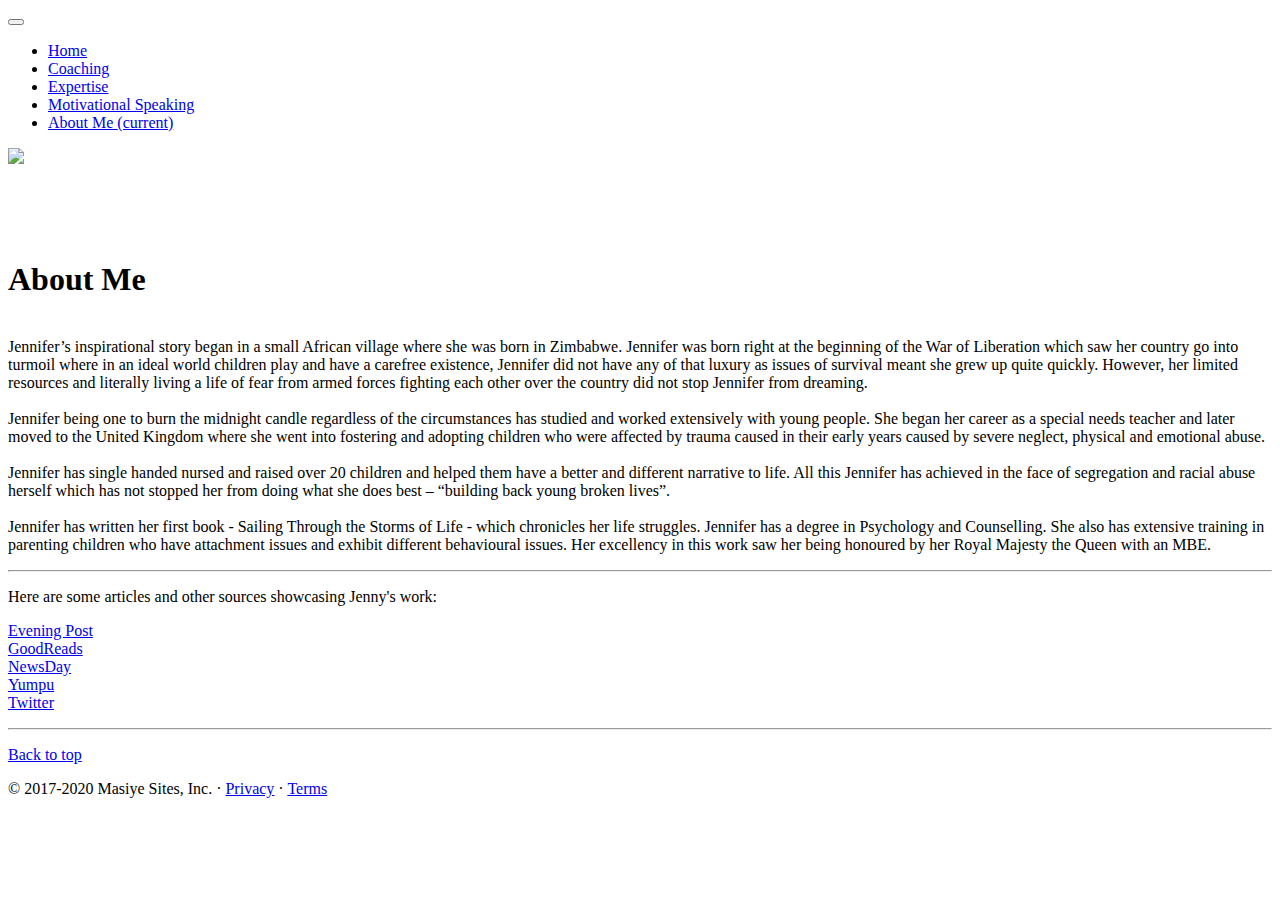
==== about-me.html @ 6d8e3c91 "MC2" ====
<!doctype html>
<html lang="en">
  <head>
    <!-- Required meta tags -->
    <meta charset="utf-8">
    <meta name="viewport" content="width=device-width, initial-scale=1, shrink-to-fit=no">

    <!-- Bootstrap CSS -->
    <link rel="stylesheet" href="https://stackpath.bootstrapcdn.com/bootstrap/4.5.0/css/bootstrap.min.css" integrity="sha384-9aIt2nRpC12Uk9gS9baDl411NQApFmC26EwAOH8WgZl5MYYxFfc+NcPb1dKGj7Sk" crossorigin="anonymous">
    <link href="https://fonts.googleapis.com/css2?family=Rowdies&display=swap" rel="stylesheet">
    <title>Jenny's Website</title>
  </head>
  <body>
    <header>
        <nav class="navbar navbar-expand-md navbar-dark fixed-top bg-dark">
          <!-- <a class="navbar-brand" href="#">Carousel</a> -->
          <button
            class="navbar-toggler"
            type="button"
            data-toggle="collapse"
            data-target="#navbarCollapse"
            aria-controls="navbarCollapse"
            aria-expanded="false"
            aria-label="Toggle navigation"
          >
            <span class="navbar-toggler-icon"></span>
          </button>
          <div class="collapse navbar-collapse" id="navbarCollapse">
            <ul class="navbar-nav mr-auto">
              <li class="nav-item">
                <a class="nav-link" href="index.html">Home</a>
              </li>
              <li class="nav-item">
                <a class="nav-link" href="coaching.html">Coaching</a>
              </li>
              <li class="nav-item">
                <a class="nav-link" href="expertise.html">Expertise</a>
              </li>
              <li class="nav-item">
                <a class="nav-link" href="motivational.html">Motivational Speaking</a>
              </li>
              <li class="nav-item active">
                <a class="nav-link" href="#">About Me <span class="sr-only">(current)</span></a>
              </li>
              <!-- <li class="nav-item">
            <a class="nav-link disabled" href="#" tabindex="-1" aria-disabled="true">Disabled</a>
          </li> -->
            </ul>
            <img src='logoinv.png' style= 'height: 50px;'>
          </div>
        </nav>
      </header>
        <br>
        <br>
        <br>
            <div class= "container marketing">
                <br>
                <h1 class="text-center">About Me</h1>
                    <div class="d-flex justify-content-center">
                        <div class= "row">
                            <p class= "lead  text-justify">
                                <br>
                                Jennifer’s inspirational story began in a small African village where she was born in Zimbabwe. Jennifer was born right at the beginning of the War of Liberation which saw her country go into turmoil where in an ideal world children play and have a carefree existence, Jennifer did not have any of that luxury as issues of survival meant she grew up quite quickly. However, her limited resources and literally living a life of fear from armed forces fighting each other over the country did not stop Jennifer from dreaming. <br>
                                <br>
                                Jennifer being one to burn the midnight candle regardless of the circumstances has studied and worked extensively with young people. She began her career as a special needs teacher and later moved to the United Kingdom where she went into fostering and adopting children who were affected by trauma caused in their early years caused by severe neglect, physical and emotional abuse. <br>
                                <br>
                                Jennifer has single handed nursed and raised over 20 children and helped them have a better and different narrative to life. All this Jennifer has achieved in the face of segregation and racial abuse herself which has not stopped her from doing what she does best – “building back young broken lives”. <br>
                                <br>
                                Jennifer has written her first book - Sailing Through the Storms of Life - which chronicles her life struggles. Jennifer has a degree in Psychology and Counselling. She also has extensive training in parenting children who have attachment issues and exhibit different behavioural issues. Her excellency in this work saw her being honoured by her Royal Majesty the Queen with an MBE.
                            </p>
                        </div>
                    </div>
                <hr class="featurette-divider" />
                <div>
                    <p style= "font: rowdies;">
                        Here are some articles and other sources showcasing Jenny's work:
                    </p>
                    <p>
                        <a href="https://www.yorkshireeveningpost.co.uk/news/leeds-foster-carer-receives-mbe-1818351">Evening Post</a> 
                        <br>
                        <a href="https://www.goodreads.com/author/show/17686423.Jennifer_Lizzie_Ngulube">GoodReads </a> 
                        <br>
                        <a href="https://www.newsday.co.zw/2015/12/british-queen-honours-zimbabwean-caregiver/">NewsDay </a> 
                        <br>
                        <a href="https://www.yumpu.com/en/document/read/63019380/i-am-magazine-january-is-blooming">Yumpu </a> 
                        <br>
                        <a href="https://twitter.com/ukinzimbabwe/status/679656234161729536 ">Twitter </a>
                   </p>
                </div>
                <hr class="featurette-divider" />
            </div>
        </div>
        <footer class="container">
            <p class="float-right"><a href="#">Back to top</a></p>
            <p>
              &copy; 2017-2020 Masiye Sites, Inc. &middot;
              <a href="#">Privacy</a> &middot; <a href="#">Terms</a>
            </p>
          </footer>
 </body>
</html>
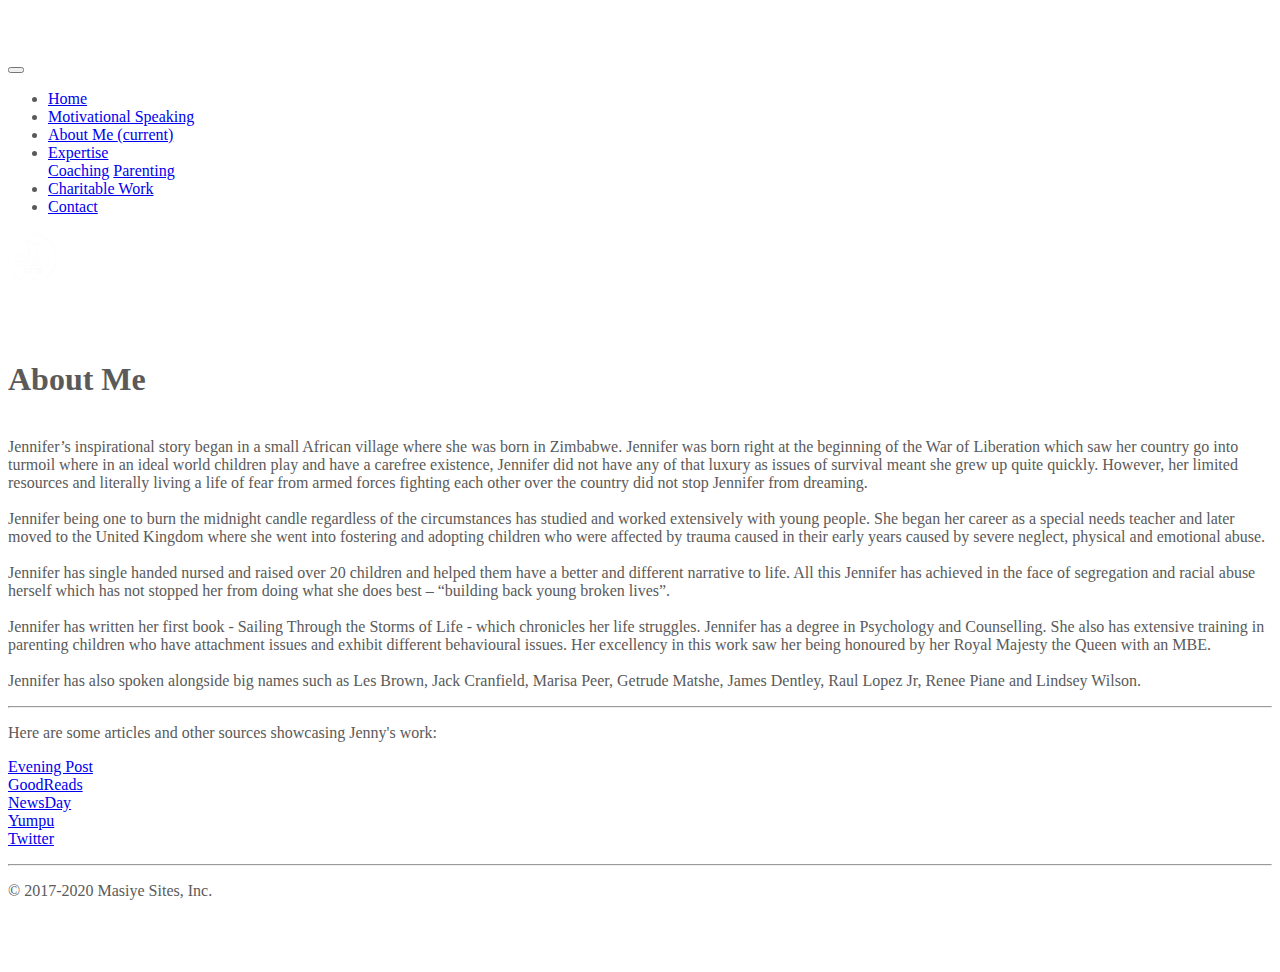
==== commit 9e2fc095: "Charitable commit" ====
--- a/about-me.html
+++ b/about-me.html
@@ -8,7 +8,11 @@
     <!-- Bootstrap CSS -->
     <link rel="stylesheet" href="https://stackpath.bootstrapcdn.com/bootstrap/4.5.0/css/bootstrap.min.css" integrity="sha384-9aIt2nRpC12Uk9gS9baDl411NQApFmC26EwAOH8WgZl5MYYxFfc+NcPb1dKGj7Sk" crossorigin="anonymous">
     <link href="https://fonts.googleapis.com/css2?family=Rowdies&display=swap" rel="stylesheet">
-    <title>Jenny's Website</title>
+    <link href="styles.css" rel="stylesheet">
+    <script src="https://code.jquery.com/jquery-3.2.1.slim.min.js" integrity="sha384-KJ3o2DKtIkvYIK3UENzmM7KCkRr/rE9/Qpg6aAZGJwFDMVNA/GpGFF93hXpG5KkN" crossorigin="anonymous"></script>
+    <script src="https://cdnjs.cloudflare.com/ajax/libs/popper.js/1.12.9/umd/popper.min.js" integrity="sha384-ApNbgh9B+Y1QKtv3Rn7W3mgPxhU9K/ScQsAP7hUibX39j7fakFPskvXusvfa0b4Q" crossorigin="anonymous"></script>
+    <script src="https://maxcdn.bootstrapcdn.com/bootstrap/4.0.0/js/bootstrap.min.js" integrity="sha384-JZR6Spejh4U02d8jOt6vLEHfe/JQGiRRSQQxSfFWpi1MquVdAyjUar5+76PVCmYl" crossorigin="anonymous"></script>
+    <title>Jennie Ngulube</title>
   </head>
   <body>
     <header>
@@ -25,32 +29,35 @@
           >
             <span class="navbar-toggler-icon"></span>
           </button>
-          <div class="collapse navbar-collapse" id="navbarCollapse">
+          <div class="collapse navbar-collapse" id="navbarsExample03">
             <ul class="navbar-nav mr-auto">
               <li class="nav-item">
-                <a class="nav-link" href="index.html">Home</a>
+                <a class="nav-link" href="index.html">Home </a>
               </li>
               <li class="nav-item">
-                <a class="nav-link" href="coaching.html">Coaching</a>
+                <a class="nav-link" href="motivational.html">Motivational Speaking </a>
+              </li>
+              <li class="nav-item active">
+                <a class="nav-link" href="about-me.html">About Me <span class="sr-only">(current)</span> </a>
+              </li>
+              <li class="nav-item dropdown">
+                <a class="nav-link dropdown" href="#" id="dropdown03" data-toggle="dropdown" aria-haspopup="true" aria-expanded="false">Expertise</a>
+                <div class="dropdown-menu" aria-labelledby="dropdown03">
+                  <a class="dropdown-item" href="coaching.html">Coaching</a>
+                  <a class="dropdown-item" href="expertise.html">Parenting</a>
+                </div>
               </li>
               <li class="nav-item">
-                <a class="nav-link" href="expertise.html">Expertise</a>
+                <a class="nav-link" href="charitable.html">Charitable Work</a>
               </li>
               <li class="nav-item">
-                <a class="nav-link" href="motivational.html">Motivational Speaking</a>
+                <a class="nav-link" href="contact.html">Contact</a>
               </li>
-              <li class="nav-item active">
-                <a class="nav-link" href="#">About Me <span class="sr-only">(current)</span></a>
-              </li>
-              <!-- <li class="nav-item">
-            <a class="nav-link disabled" href="#" tabindex="-1" aria-disabled="true">Disabled</a>
-          </li> -->
             </ul>
-            <img src='logoinv.png' style= 'height: 50px;'>
           </div>
+            <img src='logoinv.png' style= 'height: 50px;'>       
         </nav>
       </header>
-        <br>
         <br>
         <br>
             <div class= "container marketing">
@@ -66,7 +73,9 @@
                                 <br>
                                 Jennifer has single handed nursed and raised over 20 children and helped them have a better and different narrative to life. All this Jennifer has achieved in the face of segregation and racial abuse herself which has not stopped her from doing what she does best – “building back young broken lives”. <br>
                                 <br>
-                                Jennifer has written her first book - Sailing Through the Storms of Life - which chronicles her life struggles. Jennifer has a degree in Psychology and Counselling. She also has extensive training in parenting children who have attachment issues and exhibit different behavioural issues. Her excellency in this work saw her being honoured by her Royal Majesty the Queen with an MBE.
+                                Jennifer has written her first book - Sailing Through the Storms of Life - which chronicles her life struggles. Jennifer has a degree in Psychology and Counselling. She also has extensive training in parenting children who have attachment issues and exhibit different behavioural issues. Her excellency in this work saw her being honoured by her Royal Majesty the Queen with an MBE. <br>
+                                <br>
+                                Jennifer has also spoken alongside big names such as Les Brown, Jack Cranfield, Marisa Peer, Getrude Matshe, James Dentley, Raul Lopez Jr, Renee Piane and Lindsey Wilson.
                             </p>
                         </div>
                     </div>
@@ -91,10 +100,8 @@
             </div>
         </div>
         <footer class="container">
-            <p class="float-right"><a href="#">Back to top</a></p>
             <p>
-              &copy; 2017-2020 Masiye Sites, Inc. &middot;
-              <a href="#">Privacy</a> &middot; <a href="#">Terms</a>
+              &copy; 2017-2020 Masiye Sites, Inc.
             </p>
           </footer>
  </body>
--- a/styles.css
+++ b/styles.css
@@ -0,0 +1,74 @@
+/* GLOBAL STYLES
+-------------------------------------------------- */
+/* Padding below the footer and lighter body text */
+
+body {
+  padding-top: 3rem;
+  padding-bottom: 3rem;
+  color: #5a5a5a;
+}
+
+/* CUSTOMIZE THE CAROUSEL
+  -------------------------------------------------- */
+
+/* Carousel base class */
+.carousel {
+  margin-top: 5rem;
+}
+/* Since positioning the image, we need to help out the caption */
+.carousel-caption {
+  bottom: -200;
+  right: 0;
+  color: #696969;
+  font-size: 70rem;
+}
+
+/* Declare heights because of positioning of img element */
+.carousel-item {
+  height: 40rem;
+  float: right;
+}
+.carousel-item > img {
+  position: absolute;
+  top: 0;
+  left: 0;
+  padding-top: 0;
+  height: 35rem;
+  object-fit: contain !important;
+  display: block;
+ 
+}
+.carousel-inner img {
+  margin: auto;
+}
+
+/* MARKETING CONTENT
+  -------------------------------------------------- */
+
+/* RESPONSIVE CSS
+  -------------------------------------------------- */
+
+@media (min-width: 40em) {
+  /* Bump up size of carousel content */
+  .carousel-caption p {
+    margin-bottom: 1.25rem;
+    font-size: 3rem;
+    line-height: 1.4;
+  }
+
+  .featurette-heading {
+    font-size: 50px;
+  }
+}
+
+@media (min-width: 62em) {
+  .featurette-heading {
+    margin-top: 7rem;
+  }
+}
+
+#bigtitle {
+    float: right;
+    font-family: rowdies;
+    font-size: 50px;
+}
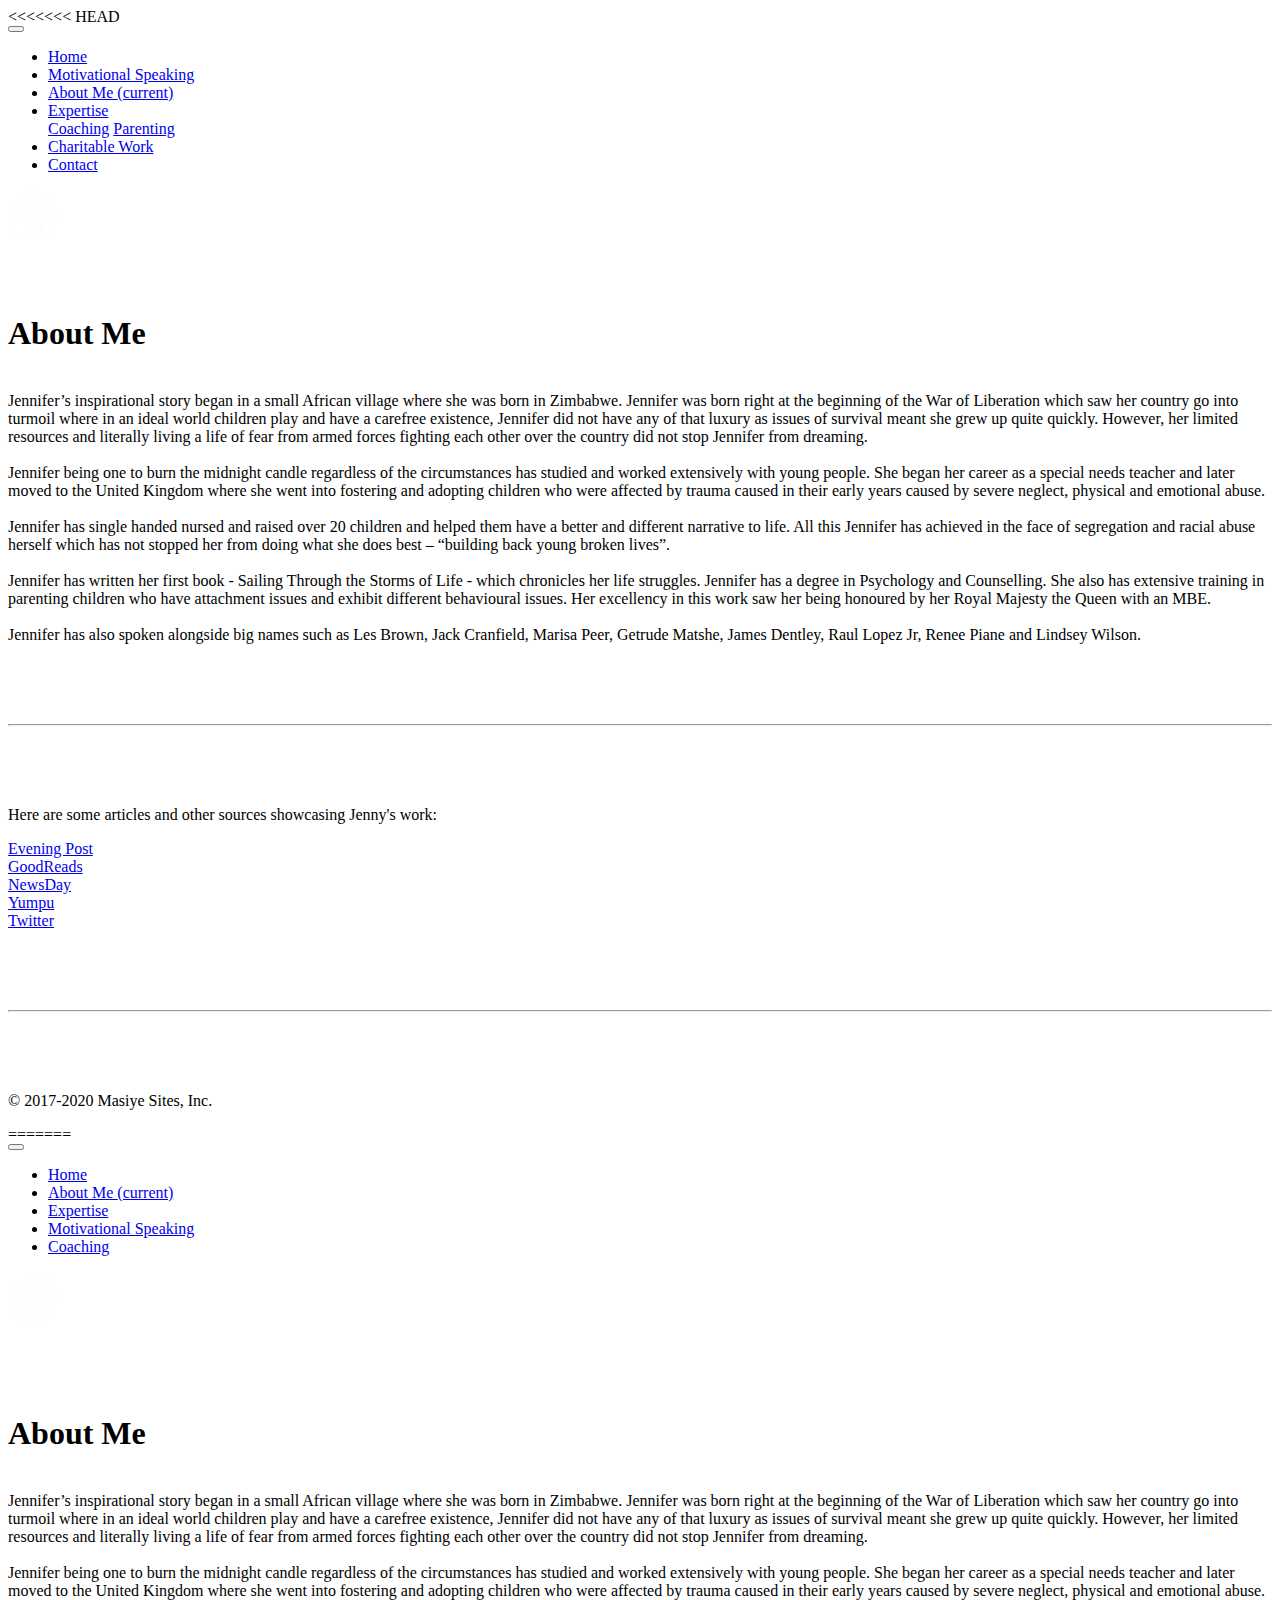
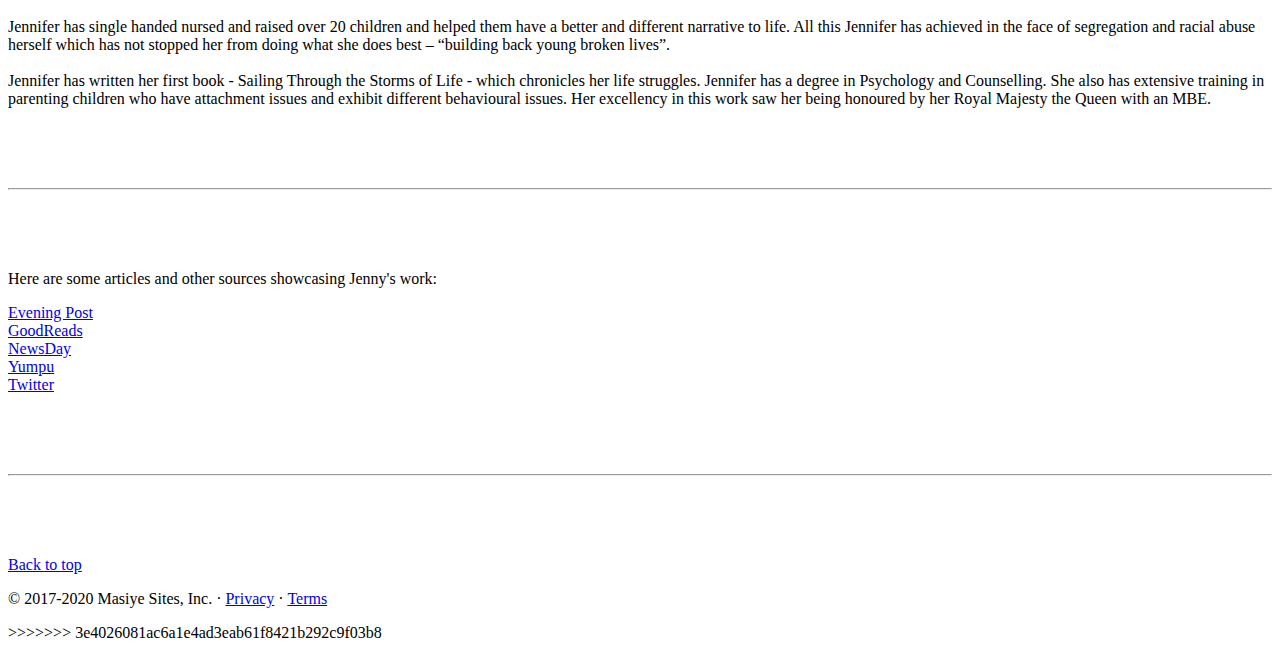
==== commit a3334123: "Merge branch 'master' of https://github.com/Mxsiye/FirstGit into master" ====
--- a/about-me.html
+++ b/about-me.html
@@ -1,3 +1,4 @@
+<<<<<<< HEAD
 <!doctype html>
 <html lang="en">
   <head>
@@ -105,4 +106,107 @@
             </p>
           </footer>
  </body>
-</html>+</html>
+=======
+<!doctype html>
+<html lang="en">
+  <head>
+    <!-- Required meta tags -->
+    <meta charset="utf-8">
+    <meta name="viewport" content="width=device-width, initial-scale=1, shrink-to-fit=no">
+
+    <!-- Bootstrap CSS -->
+    <link rel="stylesheet" href="https://stackpath.bootstrapcdn.com/bootstrap/4.5.0/css/bootstrap.min.css" integrity="sha384-9aIt2nRpC12Uk9gS9baDl411NQApFmC26EwAOH8WgZl5MYYxFfc+NcPb1dKGj7Sk" crossorigin="anonymous">
+    <link href="https://fonts.googleapis.com/css2?family=Rowdies&display=swap" rel="stylesheet">
+    <title>Jenny's Website</title>
+  </head>
+  <body>
+    <header>
+        <nav class="navbar navbar-expand-md navbar-dark fixed-top bg-dark">
+          <!-- <a class="navbar-brand" href="#">Carousel</a> -->
+          <button
+            class="navbar-toggler"
+            type="button"
+            data-toggle="collapse"
+            data-target="#navbarCollapse"
+            aria-controls="navbarCollapse"
+            aria-expanded="false"
+            aria-label="Toggle navigation"
+          >
+            <span class="navbar-toggler-icon"></span>
+          </button>
+          <div class="collapse navbar-collapse" id="navbarCollapse">
+            <ul class="navbar-nav mr-auto">
+              <li class="nav-item">
+                <a class="nav-link" href="index.html">Home</a>
+              </li>
+              <li class="nav-item active">
+                <a class="nav-link" href="#"> About Me <span class="sr-only">(current)</span> </a>
+              </li>
+              <li class="nav-item">
+                <a class="nav-link" href="expertise.html">Expertise</a>
+              </li>
+              <li class="nav-item">
+                <a class="nav-link" href="motivational.html">Motivational Speaking</a>
+              </li>
+              <li class="nav-item ">
+                <a class="nav-link" href="coaching.html">Coaching </a>
+              </li>
+              <!-- <li class="nav-item">
+            <a class="nav-link disabled" href="#" tabindex="-1" aria-disabled="true">Disabled</a>
+          </li> -->
+            </ul>
+            <img src='logoinv.png' style= 'height: 50px;'>
+          </div>
+        </nav>
+      </header>
+        <br>
+        <br>
+        <br>
+            <div class= "container marketing">
+                <br>
+                <h1 class="text-center">About Me</h1>
+                    <div class="d-flex justify-content-center">
+                        <div class= "row">
+                            <p class= "lead  text-justify">
+                                <br>
+                                Jennifer’s inspirational story began in a small African village where she was born in Zimbabwe. Jennifer was born right at the beginning of the War of Liberation which saw her country go into turmoil where in an ideal world children play and have a carefree existence, Jennifer did not have any of that luxury as issues of survival meant she grew up quite quickly. However, her limited resources and literally living a life of fear from armed forces fighting each other over the country did not stop Jennifer from dreaming. <br>
+                                <br>
+                                Jennifer being one to burn the midnight candle regardless of the circumstances has studied and worked extensively with young people. She began her career as a special needs teacher and later moved to the United Kingdom where she went into fostering and adopting children who were affected by trauma caused in their early years caused by severe neglect, physical and emotional abuse. <br>
+                                <br>
+                                Jennifer has single handed nursed and raised over 20 children and helped them have a better and different narrative to life. All this Jennifer has achieved in the face of segregation and racial abuse herself which has not stopped her from doing what she does best – “building back young broken lives”. <br>
+                                <br>
+                                Jennifer has written her first book - Sailing Through the Storms of Life - which chronicles her life struggles. Jennifer has a degree in Psychology and Counselling. She also has extensive training in parenting children who have attachment issues and exhibit different behavioural issues. Her excellency in this work saw her being honoured by her Royal Majesty the Queen with an MBE.
+                            </p>
+                        </div>
+                    </div>
+                <hr class="featurette-divider" />
+                <div>
+                    <p style= "font: rowdies;">
+                        Here are some articles and other sources showcasing Jenny's work:
+                    </p>
+                    <p>
+                        <a href="https://www.yorkshireeveningpost.co.uk/news/leeds-foster-carer-receives-mbe-1818351">Evening Post</a> 
+                        <br>
+                        <a href="https://www.goodreads.com/author/show/17686423.Jennifer_Lizzie_Ngulube">GoodReads </a> 
+                        <br>
+                        <a href="https://www.newsday.co.zw/2015/12/british-queen-honours-zimbabwean-caregiver/">NewsDay </a> 
+                        <br>
+                        <a href="https://www.yumpu.com/en/document/read/63019380/i-am-magazine-january-is-blooming">Yumpu </a> 
+                        <br>
+                        <a href="https://twitter.com/ukinzimbabwe/status/679656234161729536 ">Twitter </a>
+                   </p>
+                </div>
+                <hr class="featurette-divider" />
+            </div>
+        </div>
+        <footer class="container">
+            <p class="float-right"><a href="#">Back to top</a></p>
+            <p>
+              &copy; 2017-2020 Masiye Sites, Inc. &middot;
+              <a href="#">Privacy</a> &middot; <a href="#">Terms</a>
+            </p>
+          </footer>
+ </body>
+</html>
+>>>>>>> 3e4026081ac6a1e4ad3eab61f8421b292c9f03b8
--- a/styles.css
+++ b/styles.css
@@ -1,3 +1,4 @@
+<<<<<<< HEAD
 /* GLOBAL STYLES
 -------------------------------------------------- */
 /* Padding below the footer and lighter body text */
@@ -72,3 +73,110 @@
     font-family: rowdies;
     font-size: 50px;
 }
+=======
+/* GLOBAL STYLES
+-------------------------------------------------- */
+/* Padding below the footer and lighter body text */
+
+body {
+  padding-top: 3rem;
+  padding-bottom: 3rem;
+  color: #5a5a5a;
+}
+
+/* CUSTOMIZE THE CAROUSEL
+  -------------------------------------------------- */
+
+/* Carousel base class */
+.carousel {
+  margin-bottom: 4rem;
+}
+/* Since positioning the image, we need to help out the caption */
+.carousel-caption {
+  bottom: 150;
+  right: 0;
+  color: #696969;
+  font-size: 40rem;
+  text-align: right;
+}
+
+/* Declare heights because of positioning of img element */
+.carousel-item {
+  height: 32rem;
+  
+}
+.carousel-item > img {
+  position: absolute;
+  top: 0;
+  left: 0;
+  padding-top: 5rem;
+  height: 40rem;
+  object-fit: contain !important;
+  display: block;
+  float: left;
+}
+
+/* MARKETING CONTENT
+  -------------------------------------------------- */
+
+/* Center align the text within the three columns below the carousel */
+.marketing .col-lg-4 {
+  margin-bottom: 1.5rem;
+  text-align: center;
+}
+.marketing h2 {
+  font-weight: 400;
+}
+.marketing .col-lg-4 p {
+  margin-right: 0.75rem;
+  margin-left: 0.75rem;
+}
+
+/* Featurettes
+  ------------------------- */
+
+.featurette-divider {
+  margin: 5rem 0; /* Space out the Bootstrap <hr> more */
+}
+
+/* Thin out the marketing headings */
+.featurette-heading {
+  font-weight: 300;
+  line-height: 1;
+  letter-spacing: -0.05rem;
+}
+
+/* RESPONSIVE CSS
+  -------------------------------------------------- */
+
+@media (min-width: 40em) {
+  /* Bump up size of carousel content */
+  .carousel-caption p {
+    margin-bottom: 1.25rem;
+    font-size: 1.25rem;
+    line-height: 1.4;
+  }
+
+  .featurette-heading {
+    font-size: 50px;
+  }
+}
+
+@media (min-width: 62em) {
+  .featurette-heading {
+    margin-top: 7rem;
+  }
+}
+
+ #quote {
+    font-family: rowdies;
+    font-size: 500px;
+    color: #7F7F7F
+}
+
+#bigtitle {
+    float: right;
+    font-family: rowdies;
+    font-size: 50px;
+}
+>>>>>>> 3e4026081ac6a1e4ad3eab61f8421b292c9f03b8
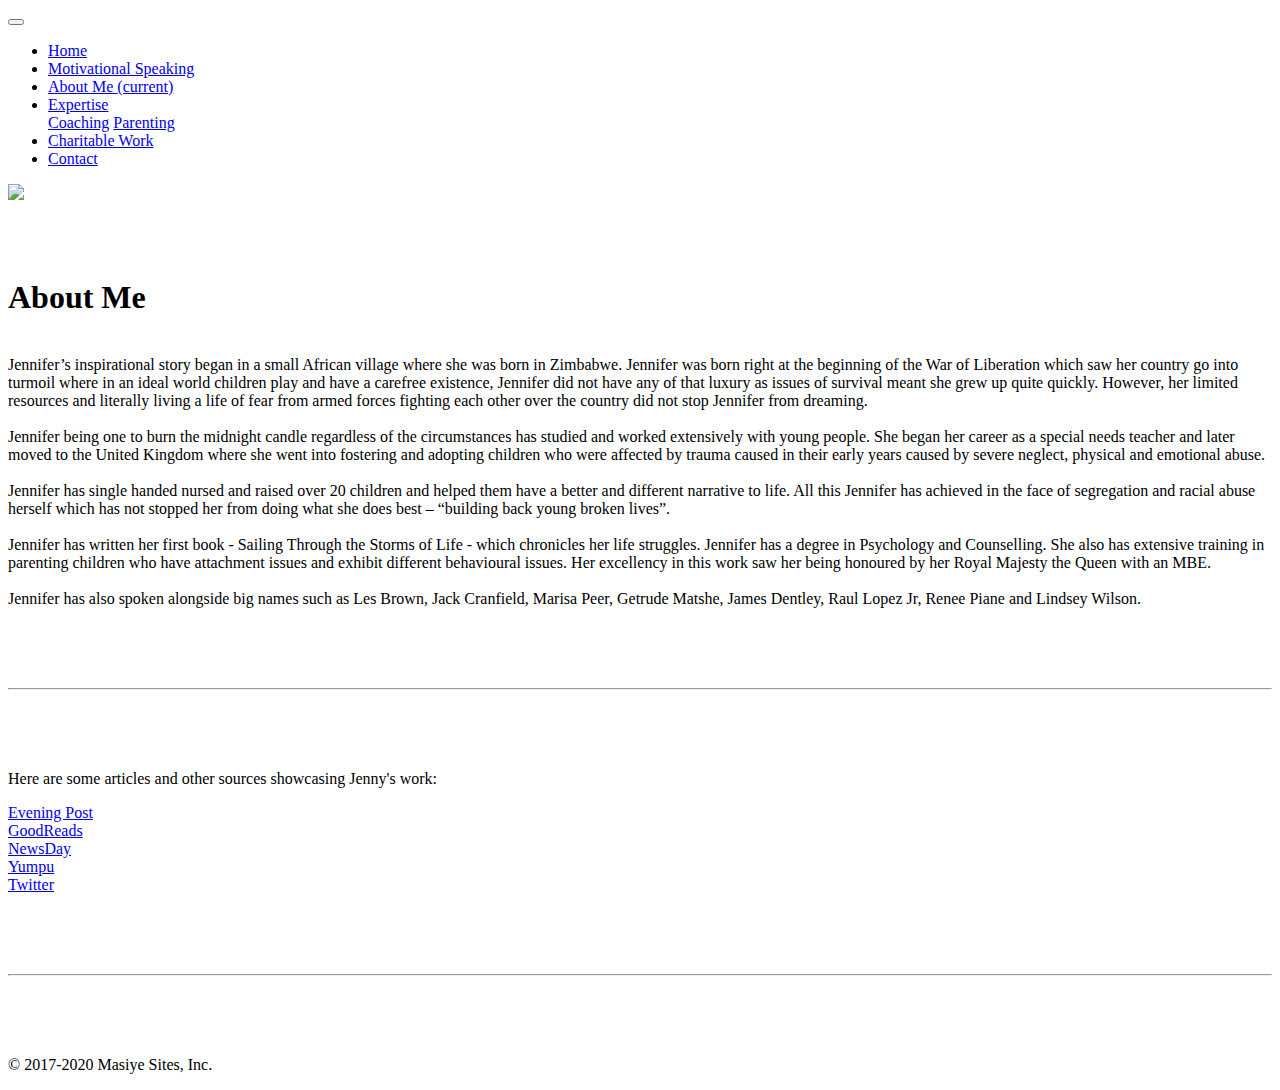
==== commit 3ed7e146: "Logo" ====
--- a/about-me.html
+++ b/about-me.html
@@ -1,4 +1,3 @@
-<<<<<<< HEAD
 <!doctype html>
 <html lang="en">
   <head>
@@ -56,7 +55,7 @@
               </li>
             </ul>
           </div>
-            <img src='logoinv.png' style= 'height: 50px;'>       
+           <img src='NewLogo-trans.png' style= 'height: 50px;'>          
         </nav>
       </header>
         <br>
@@ -107,106 +106,3 @@
           </footer>
  </body>
 </html>
-=======
-<!doctype html>
-<html lang="en">
-  <head>
-    <!-- Required meta tags -->
-    <meta charset="utf-8">
-    <meta name="viewport" content="width=device-width, initial-scale=1, shrink-to-fit=no">
-
-    <!-- Bootstrap CSS -->
-    <link rel="stylesheet" href="https://stackpath.bootstrapcdn.com/bootstrap/4.5.0/css/bootstrap.min.css" integrity="sha384-9aIt2nRpC12Uk9gS9baDl411NQApFmC26EwAOH8WgZl5MYYxFfc+NcPb1dKGj7Sk" crossorigin="anonymous">
-    <link href="https://fonts.googleapis.com/css2?family=Rowdies&display=swap" rel="stylesheet">
-    <title>Jenny's Website</title>
-  </head>
-  <body>
-    <header>
-        <nav class="navbar navbar-expand-md navbar-dark fixed-top bg-dark">
-          <!-- <a class="navbar-brand" href="#">Carousel</a> -->
-          <button
-            class="navbar-toggler"
-            type="button"
-            data-toggle="collapse"
-            data-target="#navbarCollapse"
-            aria-controls="navbarCollapse"
-            aria-expanded="false"
-            aria-label="Toggle navigation"
-          >
-            <span class="navbar-toggler-icon"></span>
-          </button>
-          <div class="collapse navbar-collapse" id="navbarCollapse">
-            <ul class="navbar-nav mr-auto">
-              <li class="nav-item">
-                <a class="nav-link" href="index.html">Home</a>
-              </li>
-              <li class="nav-item active">
-                <a class="nav-link" href="#"> About Me <span class="sr-only">(current)</span> </a>
-              </li>
-              <li class="nav-item">
-                <a class="nav-link" href="expertise.html">Expertise</a>
-              </li>
-              <li class="nav-item">
-                <a class="nav-link" href="motivational.html">Motivational Speaking</a>
-              </li>
-              <li class="nav-item ">
-                <a class="nav-link" href="coaching.html">Coaching </a>
-              </li>
-              <!-- <li class="nav-item">
-            <a class="nav-link disabled" href="#" tabindex="-1" aria-disabled="true">Disabled</a>
-          </li> -->
-            </ul>
-            <img src='logoinv.png' style= 'height: 50px;'>
-          </div>
-        </nav>
-      </header>
-        <br>
-        <br>
-        <br>
-            <div class= "container marketing">
-                <br>
-                <h1 class="text-center">About Me</h1>
-                    <div class="d-flex justify-content-center">
-                        <div class= "row">
-                            <p class= "lead  text-justify">
-                                <br>
-                                Jennifer’s inspirational story began in a small African village where she was born in Zimbabwe. Jennifer was born right at the beginning of the War of Liberation which saw her country go into turmoil where in an ideal world children play and have a carefree existence, Jennifer did not have any of that luxury as issues of survival meant she grew up quite quickly. However, her limited resources and literally living a life of fear from armed forces fighting each other over the country did not stop Jennifer from dreaming. <br>
-                                <br>
-                                Jennifer being one to burn the midnight candle regardless of the circumstances has studied and worked extensively with young people. She began her career as a special needs teacher and later moved to the United Kingdom where she went into fostering and adopting children who were affected by trauma caused in their early years caused by severe neglect, physical and emotional abuse. <br>
-                                <br>
-                                Jennifer has single handed nursed and raised over 20 children and helped them have a better and different narrative to life. All this Jennifer has achieved in the face of segregation and racial abuse herself which has not stopped her from doing what she does best – “building back young broken lives”. <br>
-                                <br>
-                                Jennifer has written her first book - Sailing Through the Storms of Life - which chronicles her life struggles. Jennifer has a degree in Psychology and Counselling. She also has extensive training in parenting children who have attachment issues and exhibit different behavioural issues. Her excellency in this work saw her being honoured by her Royal Majesty the Queen with an MBE.
-                            </p>
-                        </div>
-                    </div>
-                <hr class="featurette-divider" />
-                <div>
-                    <p style= "font: rowdies;">
-                        Here are some articles and other sources showcasing Jenny's work:
-                    </p>
-                    <p>
-                        <a href="https://www.yorkshireeveningpost.co.uk/news/leeds-foster-carer-receives-mbe-1818351">Evening Post</a> 
-                        <br>
-                        <a href="https://www.goodreads.com/author/show/17686423.Jennifer_Lizzie_Ngulube">GoodReads </a> 
-                        <br>
-                        <a href="https://www.newsday.co.zw/2015/12/british-queen-honours-zimbabwean-caregiver/">NewsDay </a> 
-                        <br>
-                        <a href="https://www.yumpu.com/en/document/read/63019380/i-am-magazine-january-is-blooming">Yumpu </a> 
-                        <br>
-                        <a href="https://twitter.com/ukinzimbabwe/status/679656234161729536 ">Twitter </a>
-                   </p>
-                </div>
-                <hr class="featurette-divider" />
-            </div>
-        </div>
-        <footer class="container">
-            <p class="float-right"><a href="#">Back to top</a></p>
-            <p>
-              &copy; 2017-2020 Masiye Sites, Inc. &middot;
-              <a href="#">Privacy</a> &middot; <a href="#">Terms</a>
-            </p>
-          </footer>
- </body>
-</html>
->>>>>>> 3e4026081ac6a1e4ad3eab61f8421b292c9f03b8
